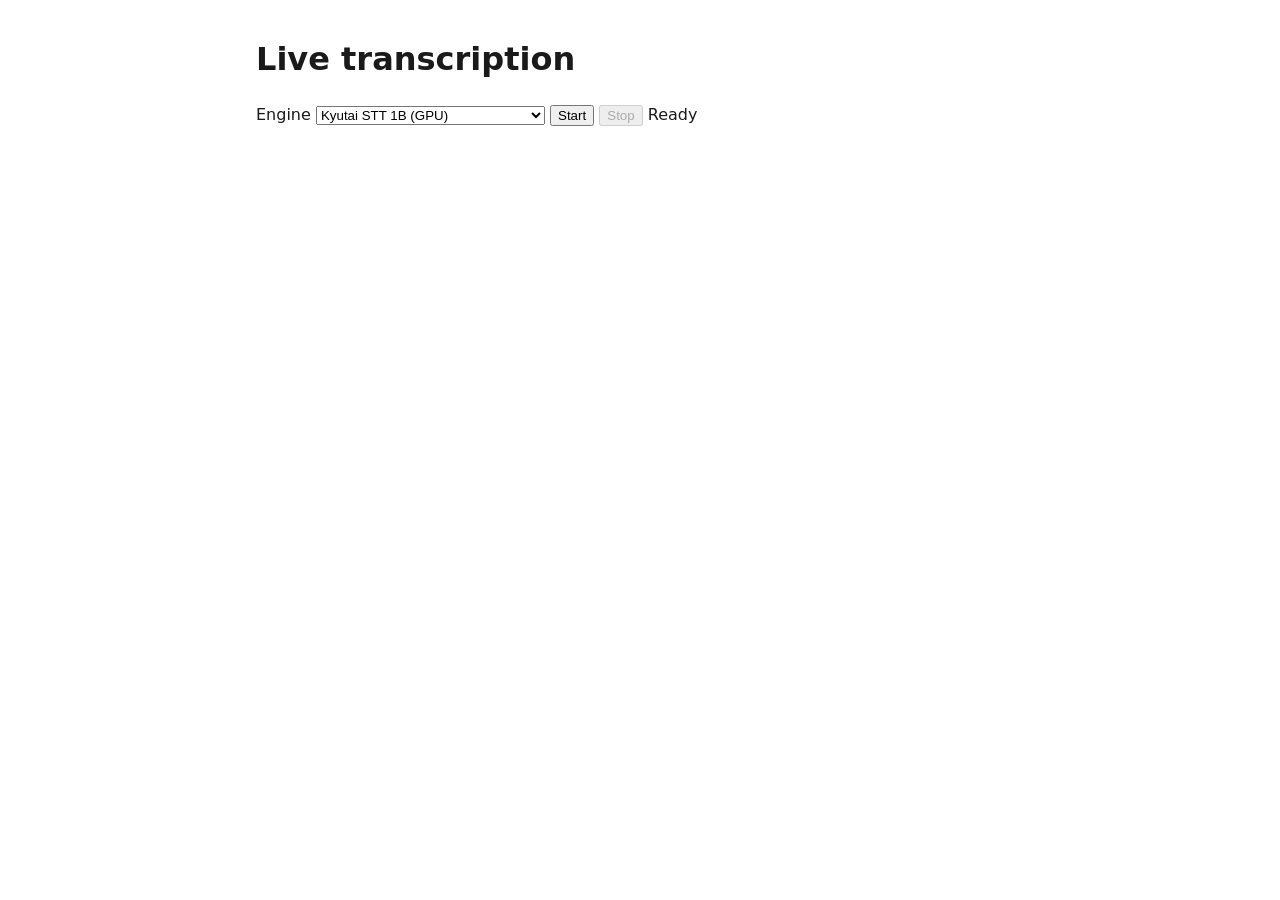
==== src/lmt/demo/static/live.html @ 2aea149b "G5: lmt app, live transcription in a local page, and the transcript in F8's page (F12) - lmt.demo.ap" ====
<!doctype html>
<html lang="en">
<head>
<meta charset="utf-8">
<meta name="viewport" content="width=device-width, initial-scale=1">
<title>Live transcription</title>
<link rel="icon" href="favicon.svg">
<link rel="stylesheet" href="app.css">
</head>
<body>
<main>
  <h1>Live transcription</h1>
  <p id="error" role="alert" hidden></p>
  <form id="controls">
    <label for="engine">Engine</label>
    <select id="engine">
      <option value="kyutai" selected>Kyutai STT 1B (GPU)</option>
      <option value="apple">Apple's recognizer (Neural Engine)</option>
    </select>
    <button type="button" id="start">Start</button>
    <button type="button" id="stop" disabled>Stop</button>
    <span id="status" aria-live="polite">Ready</span>
  </form>
  <ol id="lines"></ol>
  <p id="provisional" aria-live="polite"></p>
  <p id="saved" hidden><a id="view" href="view/">Open the saved transcript</a></p>
</main>
<script src="live.js"></script>
</body>
</html>
---- src/lmt/demo/static/app.css ----
/* lmt demo: the transcript page (design/internal/g3-stage1.md §2a, "The page"). */
body {
  margin: 0;
  font-family: system-ui, sans-serif;
  line-height: 1.4;
  color: #1a1a1a;
  background: #ffffff;
}

main {
  max-width: 48rem;
  margin: 0 auto;
  padding: 1rem;
}

#error {
  padding: 0.5rem 0.75rem;
  border: 1px solid #b00020;
  color: #b00020;
}

audio {
  width: 100%;
}

#segments {
  padding-left: 0;
  list-style: none;
}

.segment {
  display: flex;
  gap: 0.75rem;
  width: 100%;
  padding: 0.4rem 0.5rem;
  border: 0;
  border-radius: 4px;
  background: transparent;
  color: inherit;
  font: inherit;
  text-align: left;
  cursor: pointer;
}

.segment:hover {
  background: #f0f0f0;
}

button:focus-visible {
  outline: 3px solid #1a5fb4;
  outline-offset: 2px;
}

.segment[aria-current="true"] {
  background: #fff1b8;
}

.time {
  font-variant-numeric: tabular-nums;
  color: #555555;
}

.speaker {
  font-weight: 600;
  white-space: nowrap;
}
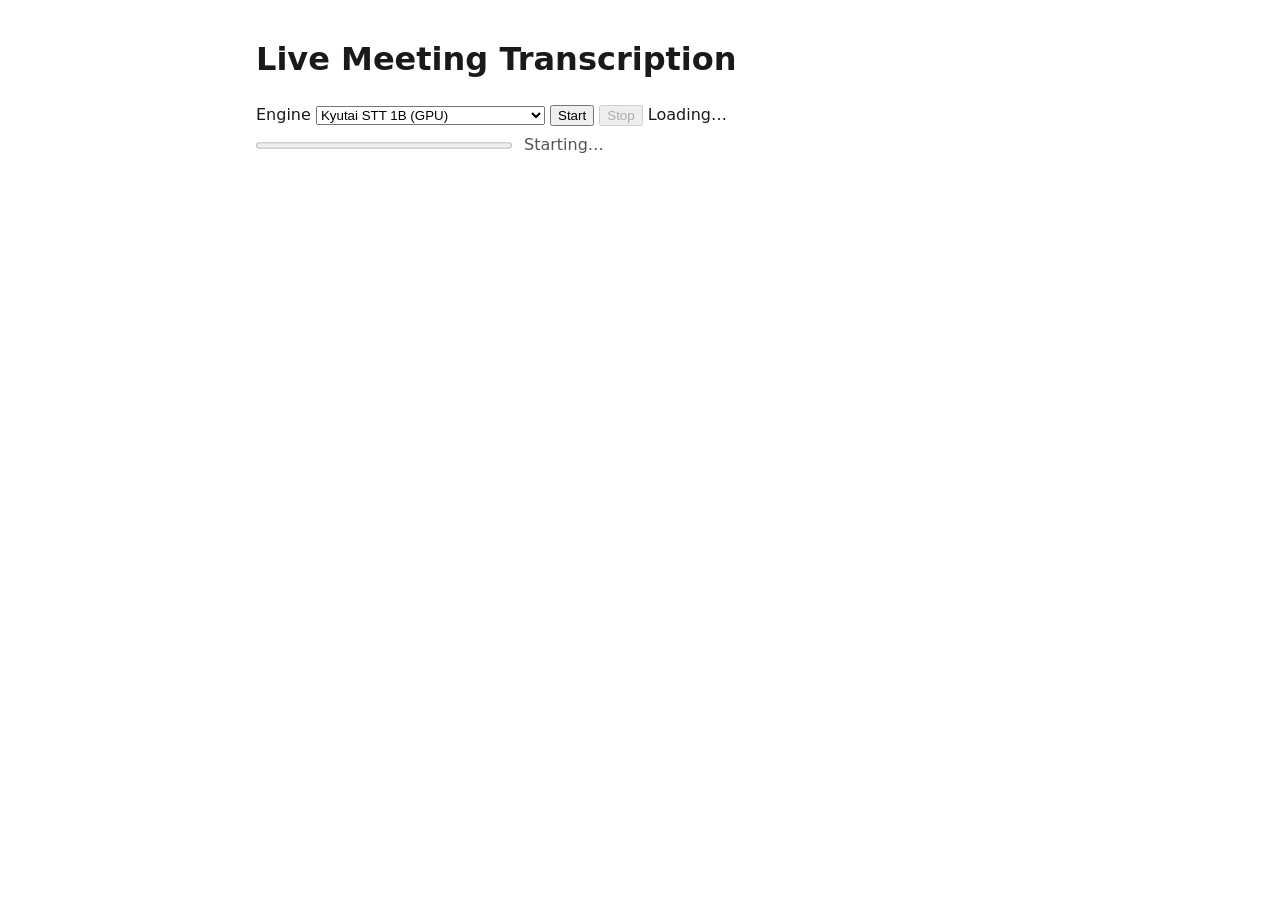
==== commit 8ed20b1c: "lmt app: models loaded ahead of Start, with a progress bar; the page is "Live Meeting Transcription"" ====
--- a/src/lmt/demo/static/live.html
+++ b/src/lmt/demo/static/live.html
@@ -3,13 +3,13 @@
 <head>
 <meta charset="utf-8">
 <meta name="viewport" content="width=device-width, initial-scale=1">
-<title>Live transcription</title>
+<title>Live Meeting Transcription</title>
 <link rel="icon" href="favicon.svg">
 <link rel="stylesheet" href="app.css">
 </head>
 <body>
 <main>
-  <h1>Live transcription</h1>
+  <h1>Live Meeting Transcription</h1>
   <p id="error" role="alert" hidden></p>
   <form id="controls">
     <label for="engine">Engine</label>
@@ -19,8 +19,12 @@
     </select>
     <button type="button" id="start">Start</button>
     <button type="button" id="stop" disabled>Stop</button>
-    <span id="status" aria-live="polite">Ready</span>
+    <span id="status" aria-live="polite">Loading…</span>
   </form>
+  <div id="loading">
+    <progress id="loadbar" max="1" value="0"></progress>
+    <span id="loadstage">Starting…</span>
+  </div>
   <ol id="lines"></ol>
   <p id="provisional" aria-live="polite"></p>
   <p id="saved" hidden><a id="view" href="view/">Open the saved transcript</a></p>
--- a/src/lmt/demo/static/app.css
+++ b/src/lmt/demo/static/app.css
@@ -64,3 +64,9 @@
   font-weight: 600;
   white-space: nowrap;
 }
+
+/* lmt app's loading bar (G5) */
+#loading { display: flex; align-items: center; gap: 0.75em; margin: 0.5em 0 1em; }
+#loading[hidden] { display: none; }
+#loadbar { width: 16em; height: 0.8em; }
+#loadstage { color: #555; }
